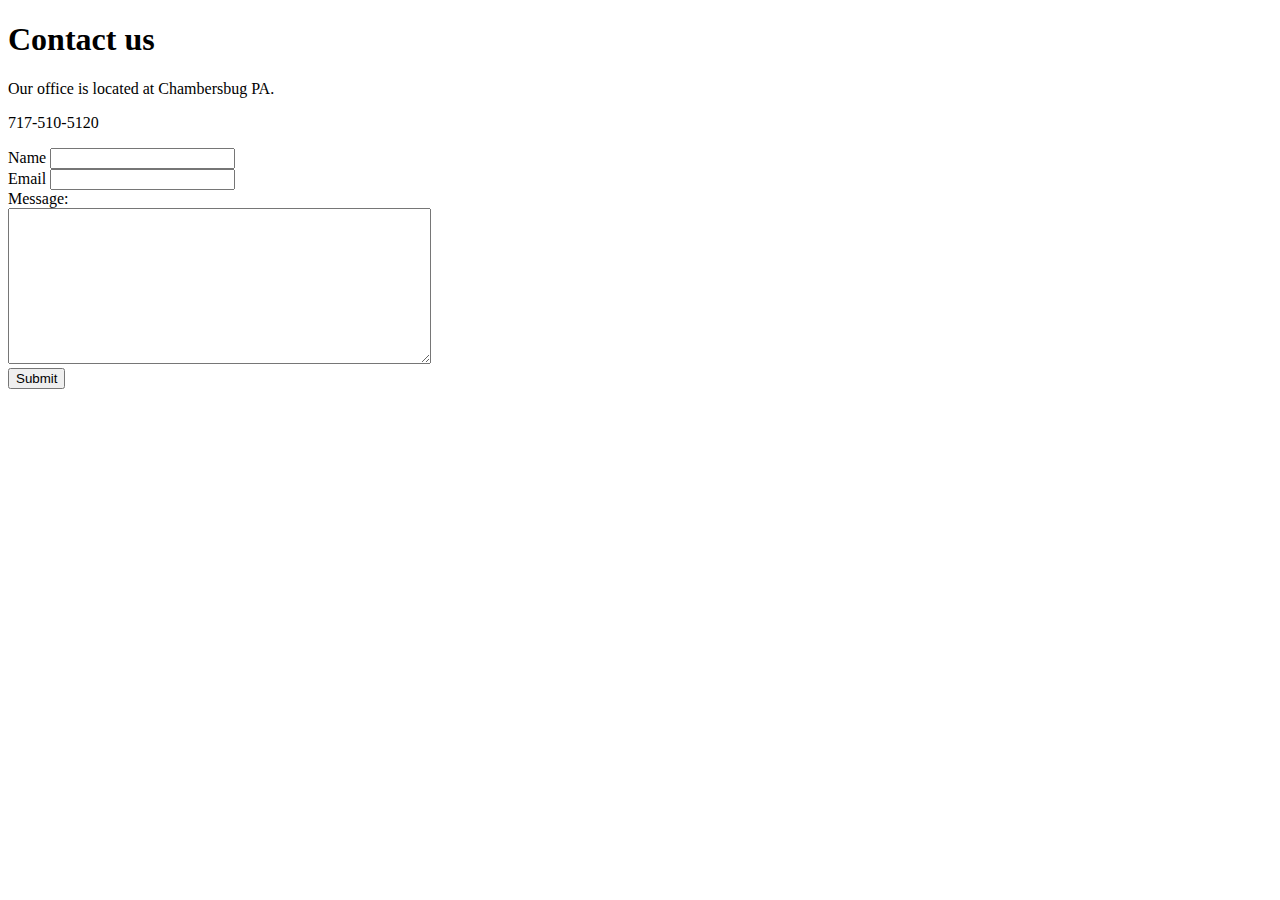
==== Contact.html @ 5d880868 "Initial website files." ====
<!DOCTYPE html>
<html lang="en" dir="ltr">
  <head>
    <meta charset="utf-8">
    <title>Contact</title>
  </head>
  <body>
    <h1>Contact us</h1>
    <p>Our office is located at Chambersbug PA.</p>
    <p>717-510-5120</p>
    <form class="" action="mailto:rafyh.rodriguez@hotmail.com" method="post">
      <label for="">Name</label>
      <input type="text" name="YourName" value=""><br>
      <label for="">Email</label>
      <input type="email" name="YourEmail" value=""><br>
      <label for="">Message: </label><br>
      <textarea name="YourMessage" rows="10" cols="50"></textarea><br>
      <input type="submit" name="" >
      </form>
  </body>
</html>
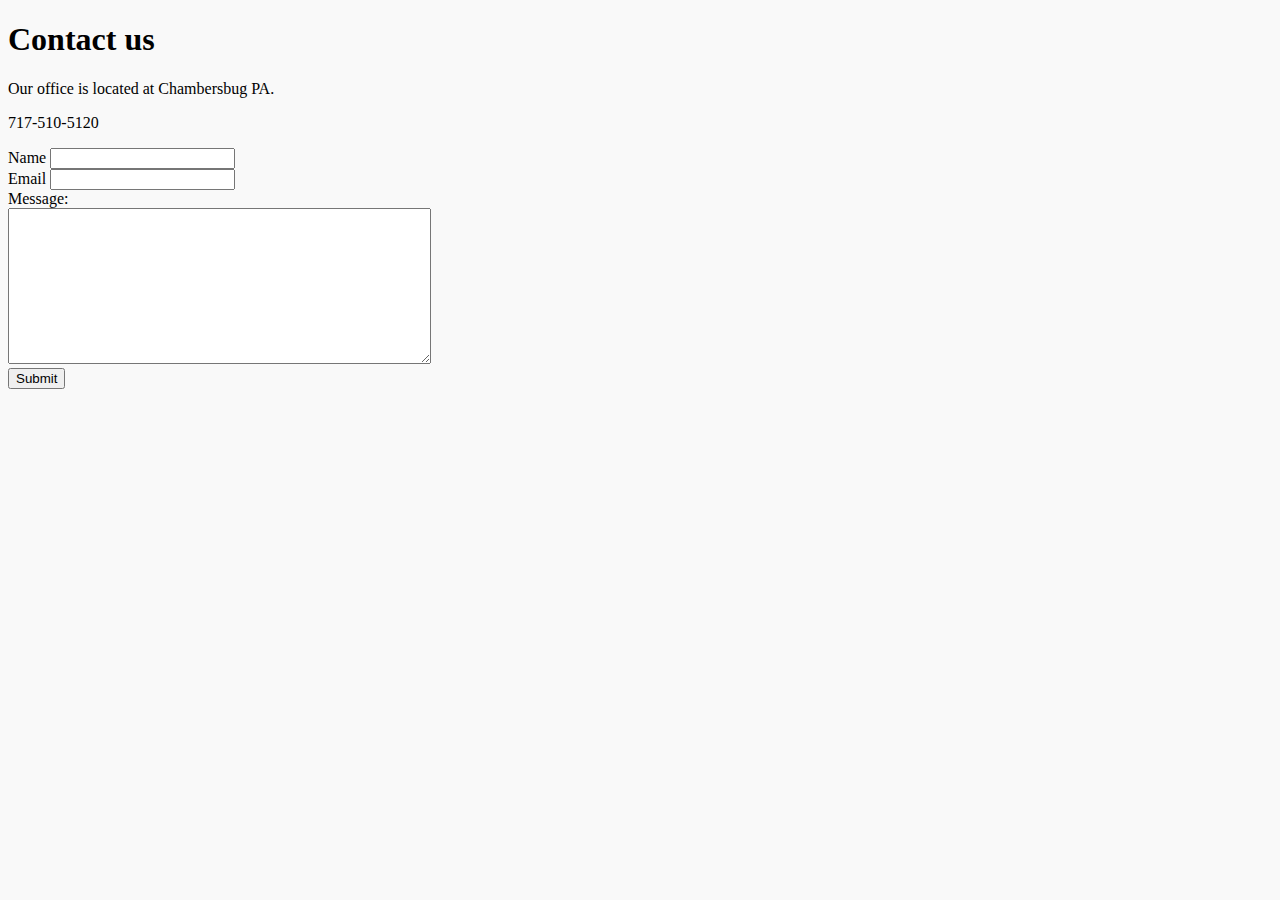
==== commit a5828927: "Some CSS" ====
--- a/Contact.html
+++ b/Contact.html
@@ -4,6 +4,7 @@
     <meta charset="utf-8">
     <title>Contact</title>
   </head>
+  <link rel="stylesheet" href="css/styles.css">
   <body>
     <h1>Contact us</h1>
     <p>Our office is located at Chambersbug PA.</p>
--- a/css/styles.css
+++ b/css/styles.css
@@ -0,0 +1,21 @@
+
+  body
+  {
+    background-color:#F9F9F9;
+  }
+  img
+  {
+    align-items: center;
+  }
+  h1
+  {
+
+  }
+
+  hr
+  {
+    border-color: grey;
+    border-style: dotted none none;
+    border-width: 7px;
+    width: 20%;
+  }
